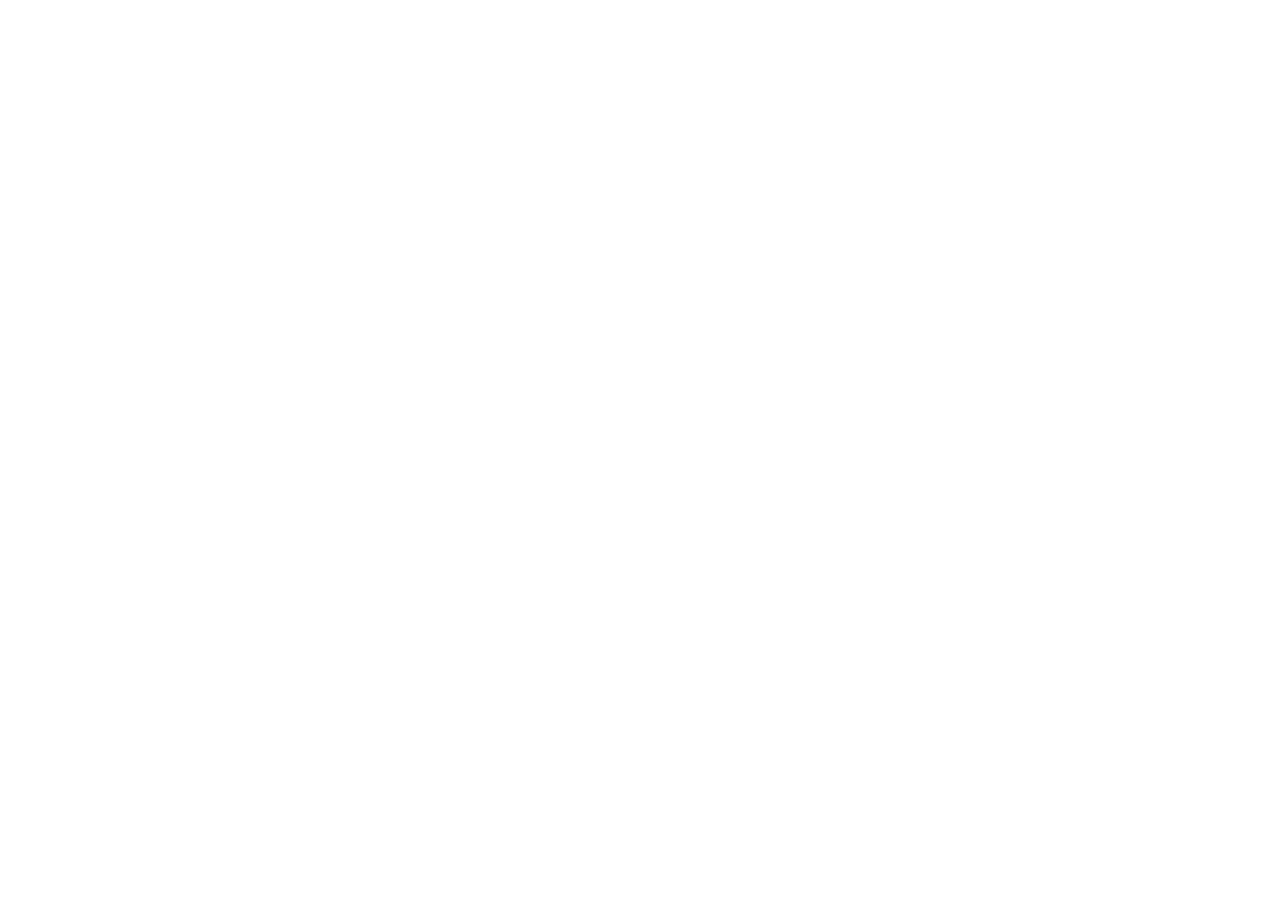
==== src/index.html @ 023bb69d "Initial commit" ====
<!DOCTYPE html>
<html lang="en">
  <head>
    <meta charset="UTF-8" />
    <link rel="icon" type="image/svg+xml" href="/favicon.svg" />
    <meta name="viewport" content="width=device-width, initial-scale=1.0" />
    <title>Vanilla App Template</title>
    <link rel="stylesheet" href="./css/styles.css" />
  </head>
  <body>
    <load src="./partials/header.html" icon-path="img/sprite.svg#logo" />

    <main>
      <!-- Loads the specified .html file -->
      <load src="./partials/vite-promo.html" />
      <load src="./partials/badges.html" />
    </main>

    <load src="./partials/footer.html" />

    <script type="module" src="./main.js"></script>
  </body>
</html>
---- src/css/styles.css ----
/**
  |============================
  | include css partials with
  | default @import url()
  |============================
*/
/* Common styles */
@import url('./reset.css');
@import url('./base.css');
@import url('./container.css');
@import url('./animations.css');

/* Sections style */
@import url('./header.css');
@import url('./vite-promo.css');
@import url('./badges.css');
@import url('./back-link.css');
@import url('./footer.css');
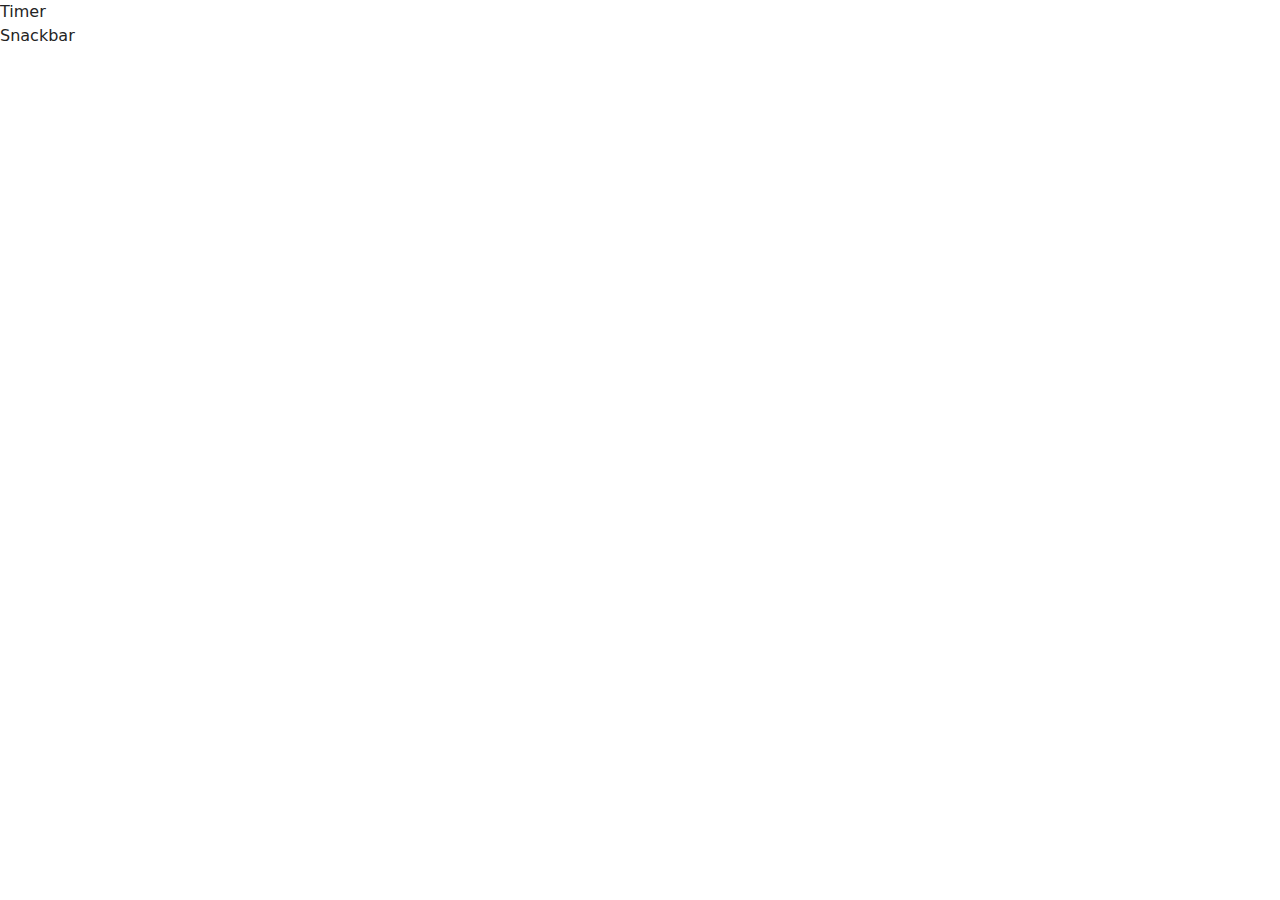
==== commit 873c4589: "nav-comit" ====
--- a/src/index.html
+++ b/src/index.html
@@ -14,10 +14,12 @@
       <!-- Loads the specified .html file -->
       <load src="./partials/vite-promo.html" />
       <load src="./partials/badges.html" />
+      <nav>
+        <ul>
+          <li><a href="1-timer.html">Timer</a></li>
+          <li><a href="2-snackbar.html">Snackbar</a></li>
+        </ul>
+      </nav>
     </main>
-
-    <load src="./partials/footer.html" />
-
-    <script type="module" src="./main.js"></script>
   </body>
 </html>
--- a/src/css/styles.css
+++ b/src/css/styles.css
@@ -16,3 +16,50 @@
 @import url('./badges.css');
 @import url('./back-link.css');
 @import url('./footer.css');
+
+.timer-container {
+  display: flex;
+  flex-direction: column;
+  align-items: center;
+  justify-content: center;
+  border: 1px solid coral;
+  width: 500px;
+  height: 300px;
+  margin: 0 auto;
+}
+
+.timer {
+  display: flex;
+  justify-content: center;
+  gap: 20px;
+  margin-top: 20px;
+}
+.field {
+  text-align: center;
+}
+.value {
+  font-size: 2rem;
+  font-weight: bold;
+}
+.label {
+  display: block;
+  font-size: 1rem;
+}
+.snackbar-container {
+  display: flex;
+  flex-direction: column;
+  align-items: center;
+  justify-content: center;
+  border: 1px solid coral;
+  width: 500px;
+  height: 300px;
+  margin: 0 auto;
+}
+
+.back-link {
+  display: block;
+  max-width: 40px;
+  margin: 0 auto;
+  background-color: gold;
+  padding-top: 20px;
+}
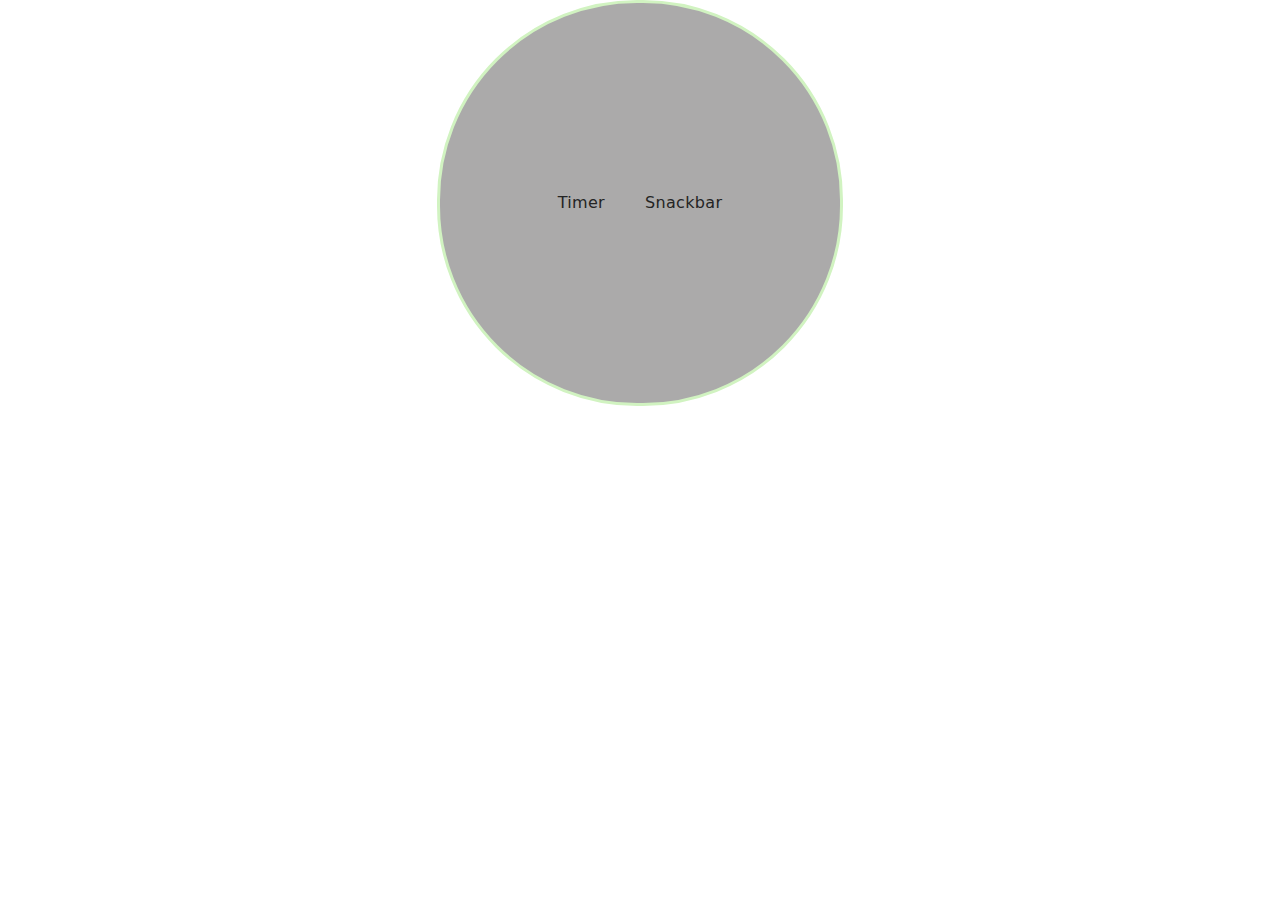
==== commit 80c76e09: "reform-comit" ====
--- a/src/index.html
+++ b/src/index.html
@@ -8,18 +8,23 @@
     <link rel="stylesheet" href="./css/styles.css" />
   </head>
   <body>
-    <load src="./partials/header.html" icon-path="img/sprite.svg#logo" />
-
-    <main>
-      <!-- Loads the specified .html file -->
-      <load src="./partials/vite-promo.html" />
-      <load src="./partials/badges.html" />
-      <nav>
-        <ul>
-          <li><a href="1-timer.html">Timer</a></li>
-          <li><a href="2-snackbar.html">Snackbar</a></li>
-        </ul>
-      </nav>
-    </main>
+    <header class="header">
+      <div class="container">
+        <nav class="nav">
+          <ul class="nav-list">
+            <li class="nav-item">
+              <a class="nav-link {=$highlight-act}" href="./1-timer.html"
+                >Timer</a
+              >
+            </li>
+            <li class="nav-item">
+              <a class="nav-link {=$highlight-curr}" href="./2-snackbar.html"
+                >Snackbar</a
+              >
+            </li>
+          </ul>
+        </nav>
+      </div>
+    </header>
   </body>
 </html>
